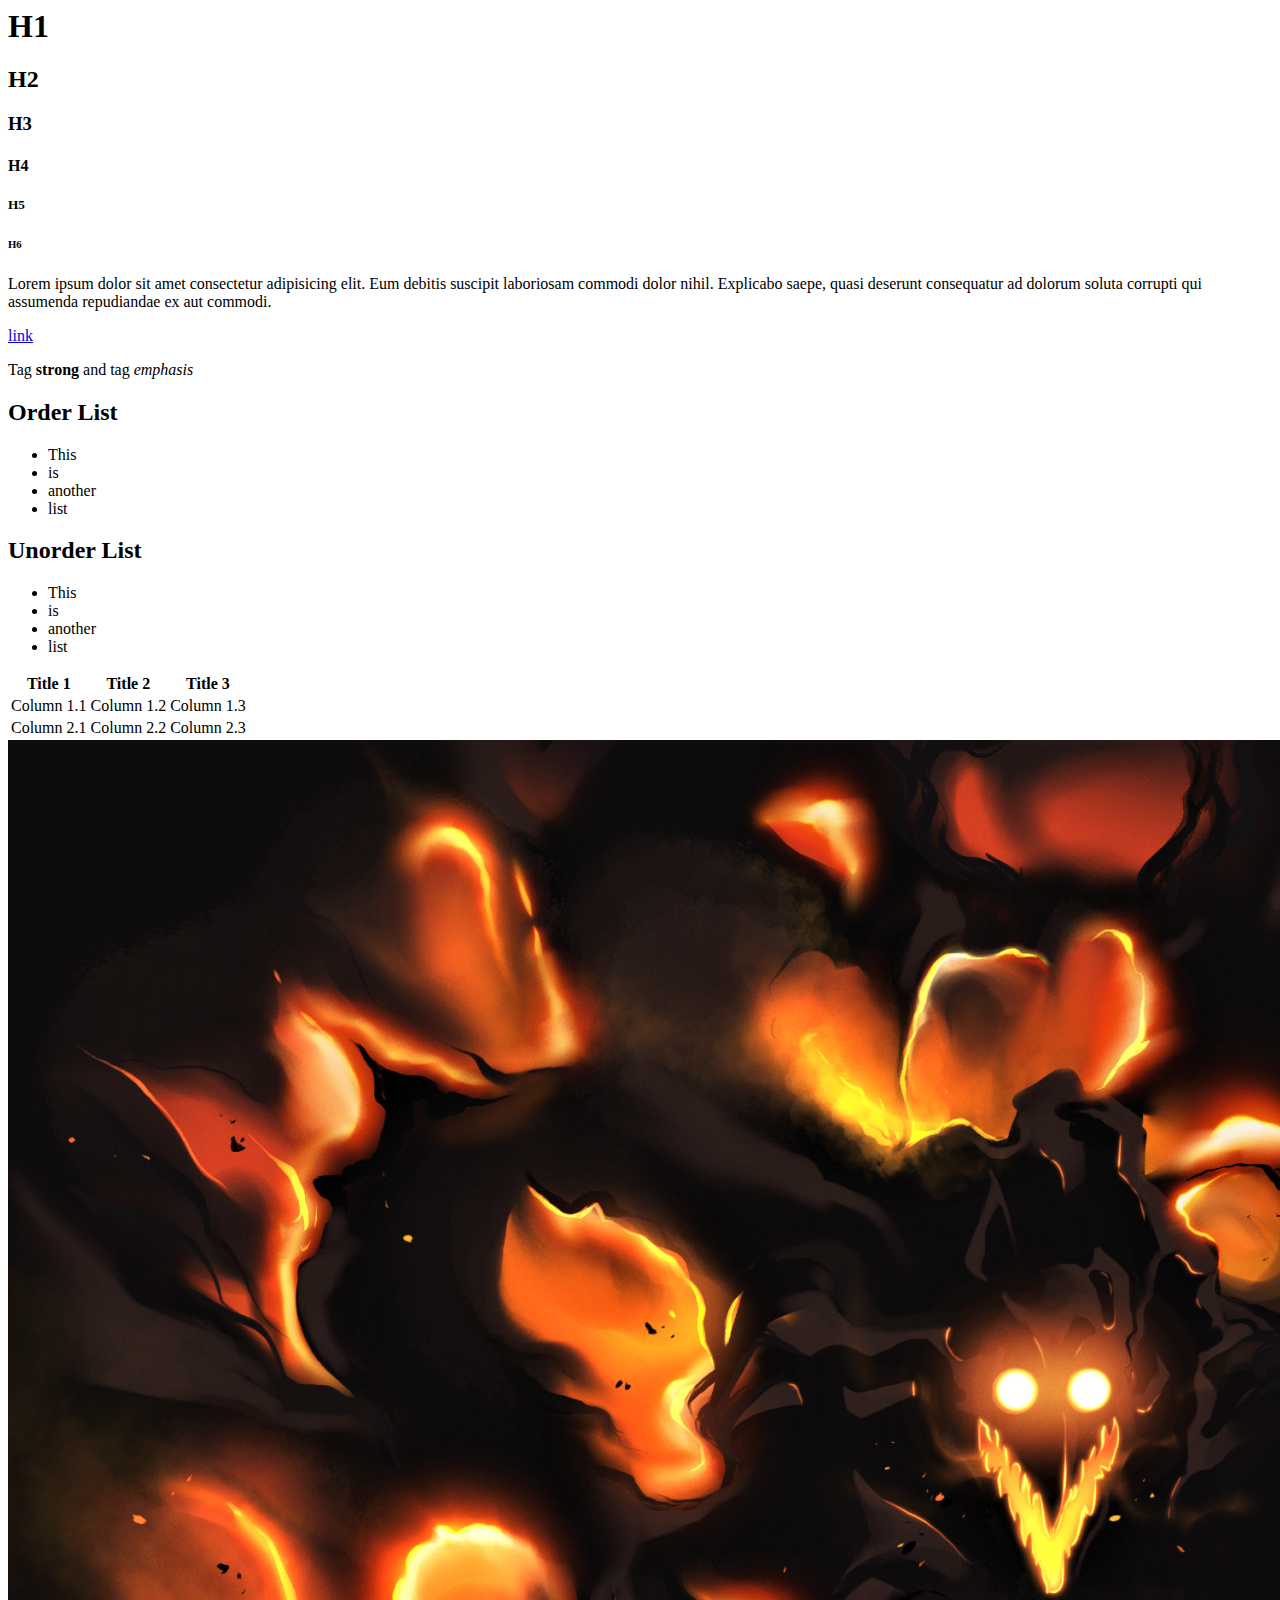
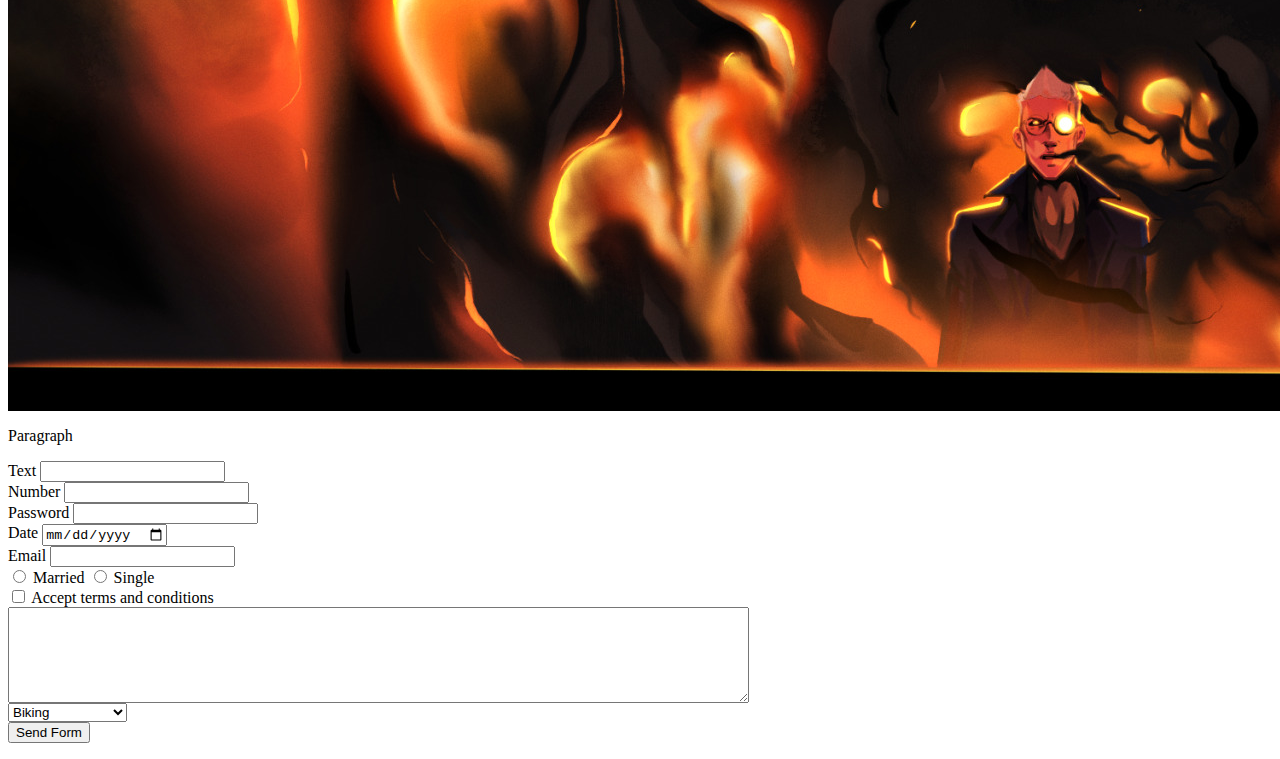
==== index.html @ f04dcd92 "new project" ====
<html:5>
    <head>
        <!DOCTYPE html>
        <html lang="en">
        <head>
            <meta charset="UTF-8">
            <meta http-equiv="X-UA-Compatible" content="IE=edge">
            <meta name="viewport" content="width=device-width, initial-scale=1.0">
            <title>HTML Pratice</title>
        </head>
        <body>
            
        </body>
        </html>    
    </head>
    <body>
        
        <h1>H1</h1>
        <h2>H2</h2>
        <h3>H3</h3>
        <h4>H4</h4>
        <h5>H5</h5>
        <h6>H6</h6>

        <P>
            Lorem ipsum dolor sit amet consectetur adipisicing elit. Eum debitis suscipit laboriosam commodi dolor nihil. Explicabo saepe, quasi deserunt consequatur ad dolorum soluta corrupti qui assumenda repudiandae ex aut commodi.

        </P>
        <a href="http://www.google.com" target="_blank">link</a>

        <p>

            Tag <strong>strong</strong> and tag <em>emphasis</em>
        </p>

        <h2>Order List</h2>
        <ul>
            <li>This</li>
            <li>is</li>
            <li>another</li>
            <li>list</li>
            
        </ul>
        <h2>Unorder List</h2>
        <ul>
            <li>This</li>
            <li>is</li>
            <li>another</li>
            <li>list</li>
            
        </ul>
        
        <table>
            <thead>
                <tr>
                <th>
                    Title 1
                </th>
                <th>
                    Title 2
                </th>
                <th>
                    Title 3
                </th>
                </tr>
            </thead>
            <tr>
                <td>
                    Column 1.1
                </td>
                <td>
                    Column 1.2
                </td>
                <td>
                    Column 1.3
                </td>
                </tr>
                <tr>
                    <td>
                        Column 2.1
                    </td>
                    <td>
                        Column 2.2
                    </td>
                    <td>
                        Column 2.3
                    </td>
                </tr>
            </table>

            <img src="images/percy.jpg" alt="percy">


            <div>
                <p>
                    Paragraph
                </p>
            </div>


            <form action="/action" method="post">
                <div>
                    <label for="text_input_id">Text</label>
                    <input id="text_input_id" type="text" name="text input" />
                </div>
                <div>
                    <label>Number</label>
                    <input type="numbers" name="number_input" />
                </div>
                <div>
                    <label>Password</label>
                    <input type="password" name="password_input" />
                </div>
            <div>
                <label>Date</label>
                <input type="date" name="date_input">
            </div>
            <div>
                <label>Email</label>
                <input type="email" name="email_input">
            </div>
            <div>
                <input type="radio" name="m or s"  value="Married" id="married_id">
                <label for="married_id">Married</label>
                <input type="radio" name="m or s"value="single" id="single_id">
                <label for="single_id">Single</label>
            </div>
            <input type="checkbox" name="terms" id="terms">
            <label for="terms">Accept terms and conditions</label>
            <div>
            <textarea name="comments" id="comments_area" cols="90" rows="6"></textarea>
            </div>
            <div>
                <select name="hobbies">
                    <option>Biking</option>
                    <option>Running</option>
                    <option>Watching Anime</option>
                    <option>Reading</option>
                </select>
            </div>
            <div>
                <!--<input type="submit" value="Send Form" />-->
                <button type="submit">Send Form</button>
            </div>
        </form>


    </body>
</html:5>
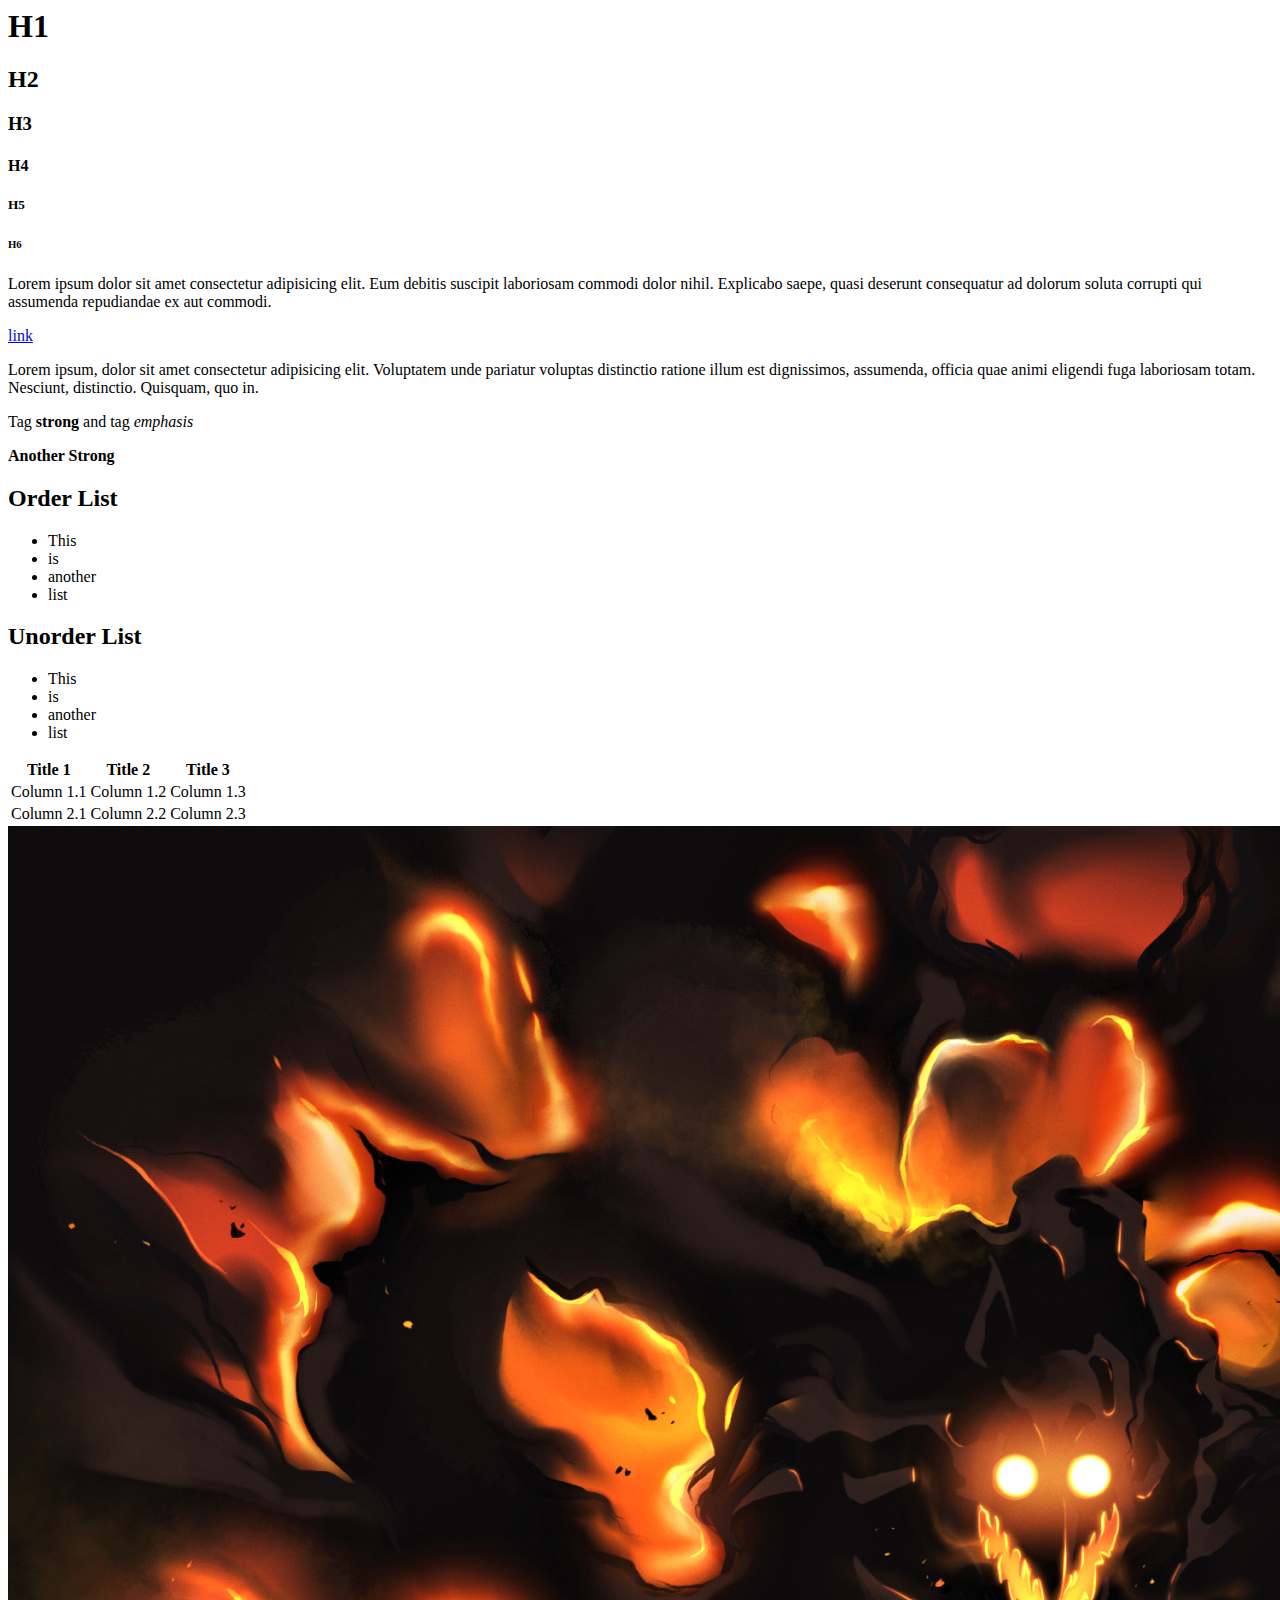
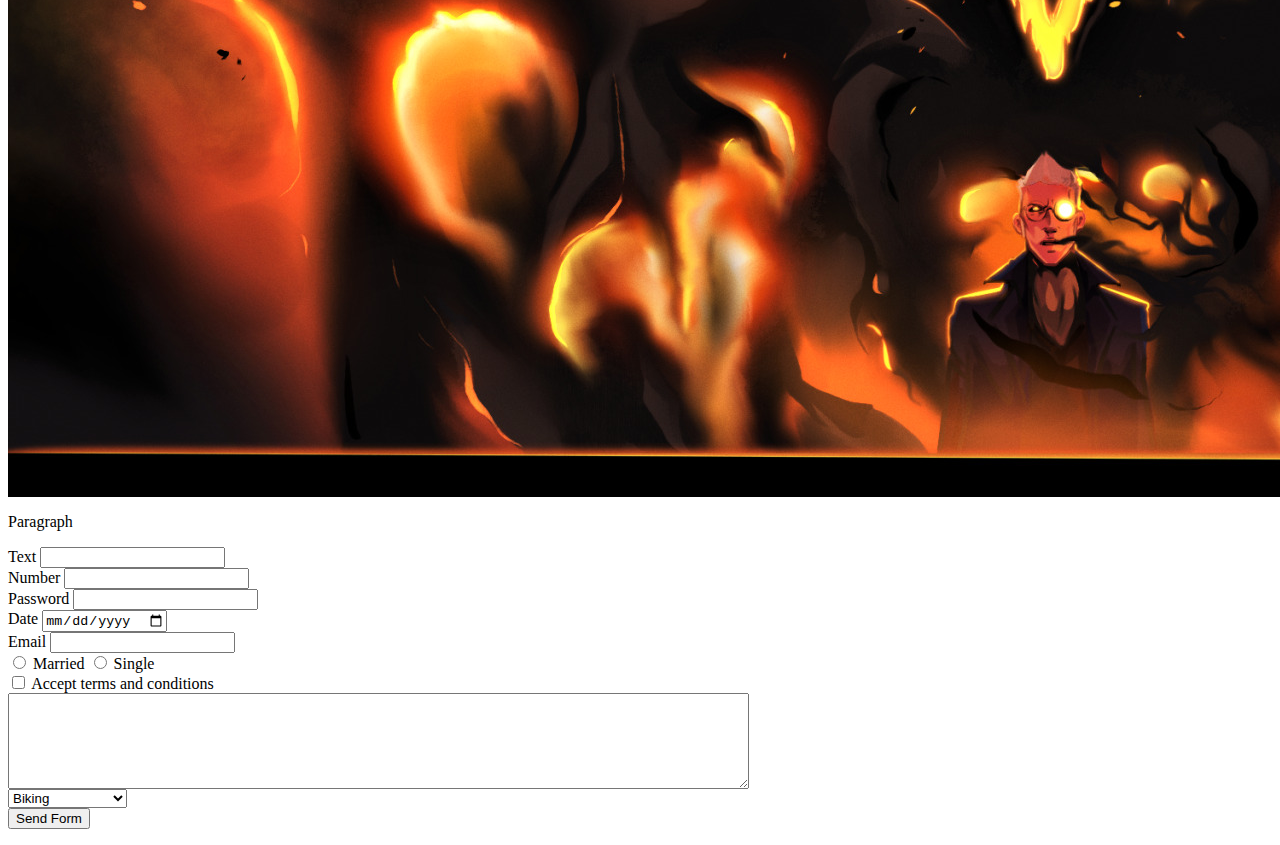
==== commit 34666ac8: "updated" ====
--- a/index.html
+++ b/index.html
@@ -7,6 +7,7 @@
             <meta http-equiv="X-UA-Compatible" content="IE=edge">
             <meta name="viewport" content="width=device-width, initial-scale=1.0">
             <title>HTML Pratice</title>
+            <link rel="stylesheet" href="intro/style.css">
         </head>
         <body>
             
@@ -15,25 +16,30 @@
     </head>
     <body>
         
-        <h1>H1</h1>
+        <h1 id="h1_id" class="h1_id">H1</h1>
         <h2>H2</h2>
         <h3>H3</h3>
         <h4>H4</h4>
         <h5>H5</h5>
         <h6>H6</h6>
 
-        <P>
+        <P class="paragraph">
             Lorem ipsum dolor sit amet consectetur adipisicing elit. Eum debitis suscipit laboriosam commodi dolor nihil. Explicabo saepe, quasi deserunt consequatur ad dolorum soluta corrupti qui assumenda repudiandae ex aut commodi.
 
         </P>
         <a href="http://www.google.com" target="_blank">link</a>
 
-        <p>
+        <p id="p="text-properties">
+            Lorem ipsum, dolor sit amet consectetur adipisicing elit. Voluptatem unde pariatur voluptas distinctio ratione illum est dignissimos, assumenda, officia quae animi eligendi fuga laboriosam totam. Nesciunt, distinctio. Quisquam, quo in.
 
+            <Div class="container">
+                <p>
+
+                </p>
             Tag <strong>strong</strong> and tag <em>emphasis</em>
         </p>
-
-        <h2>Order List</h2>
+        <strong>Another Strong</strong>
+        <h2 class="boarder_red">Order List</h2>
         <ul>
             <li>This</li>
             <li>is</li>
--- a/intro/style.css
+++ b/intro/style.css
@@ -0,0 +1,101 @@
+/*
+element {
+
+}
+*/
+.class {
+
+}
+*/
+
+*/
+h5 { /*element*/
+    color:blue;
+    border: 1px solid black
+}
+
+.boder_red { /*class="border_red"*/
+    border: 2px dotted red;
+}
+
+#p
+
+.paragraph {
+    border: 2px dotted red
+}
+
+#p{
+    text-emphasis-color: ;
+    text-decoration: double;
+}
+
+
+.h1_class {
+    color:blue;
+    border: 3px solid blue;
+}
+
+
+
+p strong{/*strong that is inside a paragraph*/
+        text-transform: uppercase;
+
+
+.container p{/*direct desendant*/
+    color: aqua;
+}
+
+h2.boarder_red { /*the element that is h2 AND class border_red*/
+    color:blueviolet;
+}
+
+input[type="text"]{
+    width: 400px;
+}
+input[type="number"]{
+    height: 45px;
+}
+input, textarea/*for both inputs and textareas*/ {
+    border: 3px solid magenta;
+}
+
+
+
+/*TEXT*/
+#text_properties {
+    text-align: center; /*;left, right, center, justify*/
+    text-decoration: underline; /*underline, line-though, none, overlines*/
+    font-style: italic; /*italic, normal*/
+    font-weight: bold;/*normal, bold, light, 100, 200, 300, 900*/
+    font-size: 35px;/*px ph vh vw*/
+}
+
+/*SIZE*/
+#size_properties {
+    background-color: gray;
+    width: 400px;
+    height: 50px;
+}
+/*BACKGROUND*/
+#background_properties {
+    width: 400px;
+    height: 600px;
+    border: 1px solid black
+
+    background-color aqua;
+    background-image: url(:../images/percy_small.jpg);
+    background-size: 100%;
+    background-repeat: no-repeat;
+}
+
+
+
+
+
+
+
+
+
+
+
+
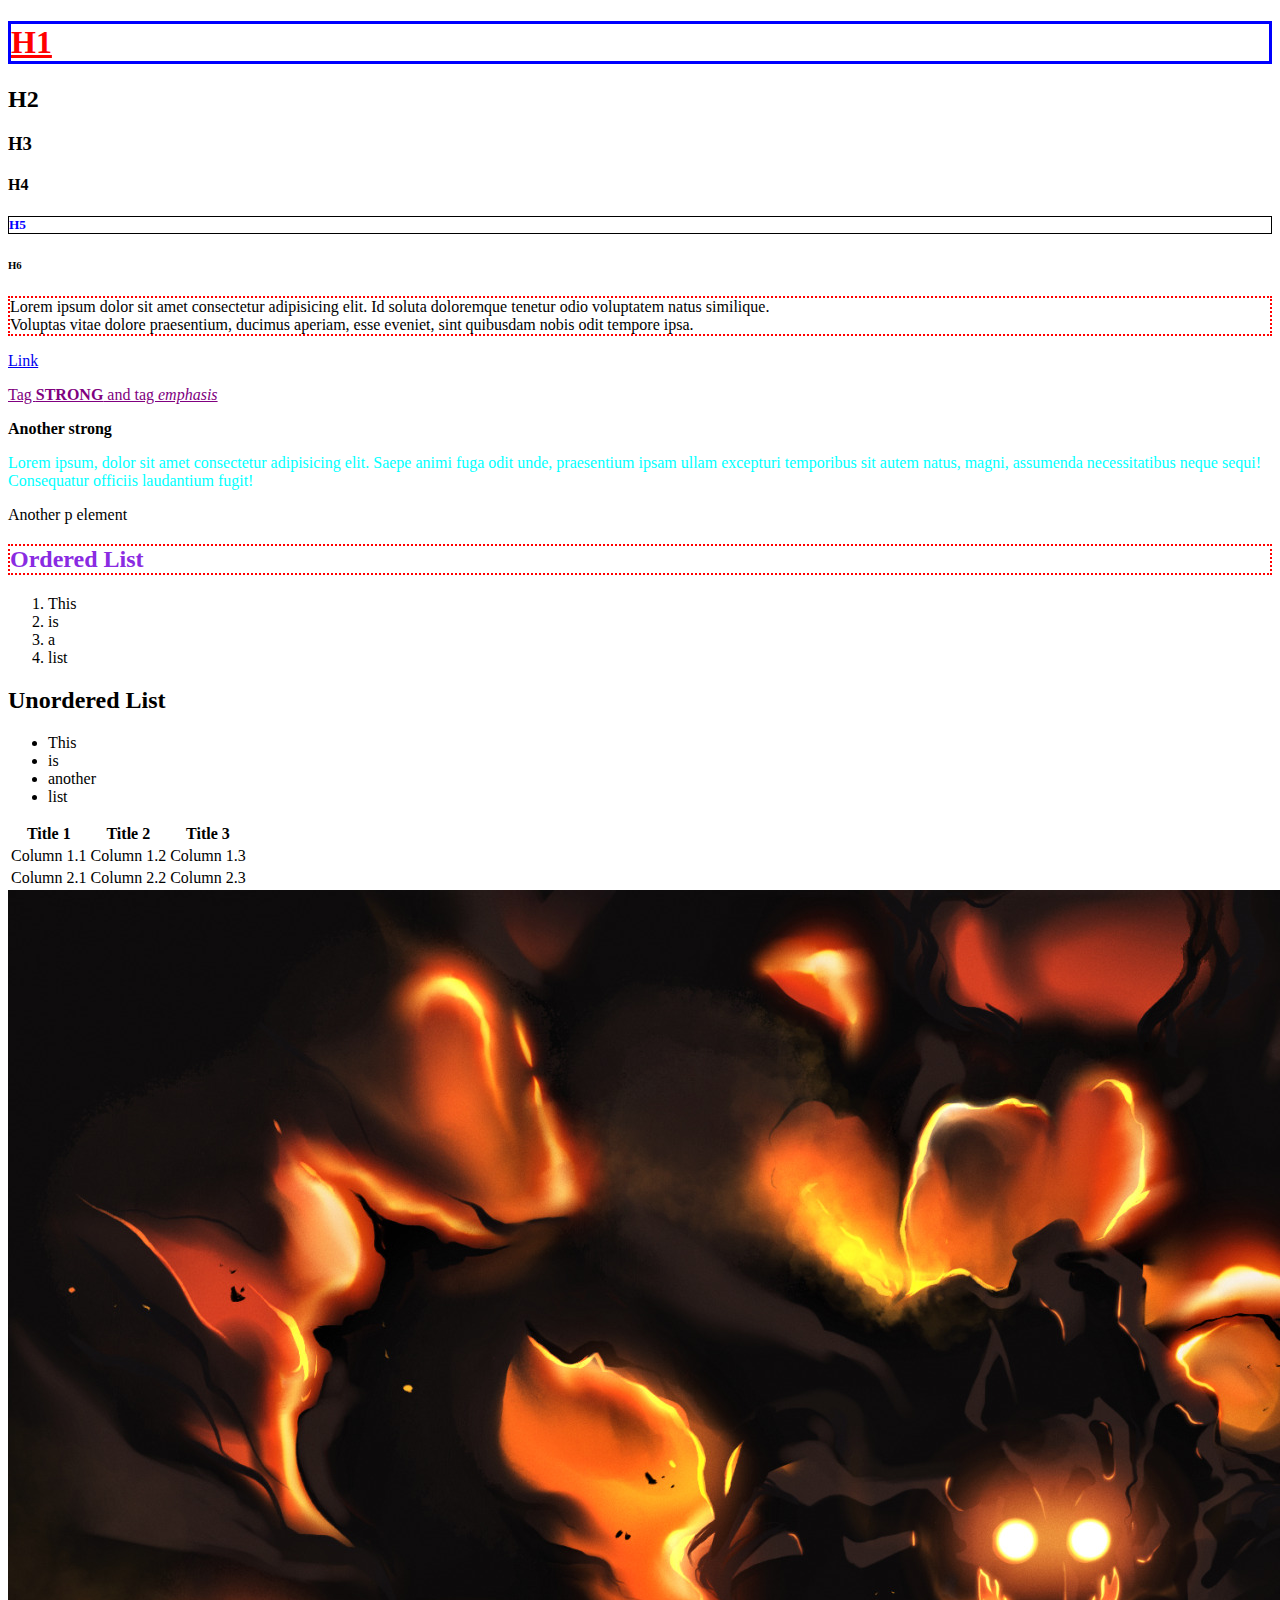
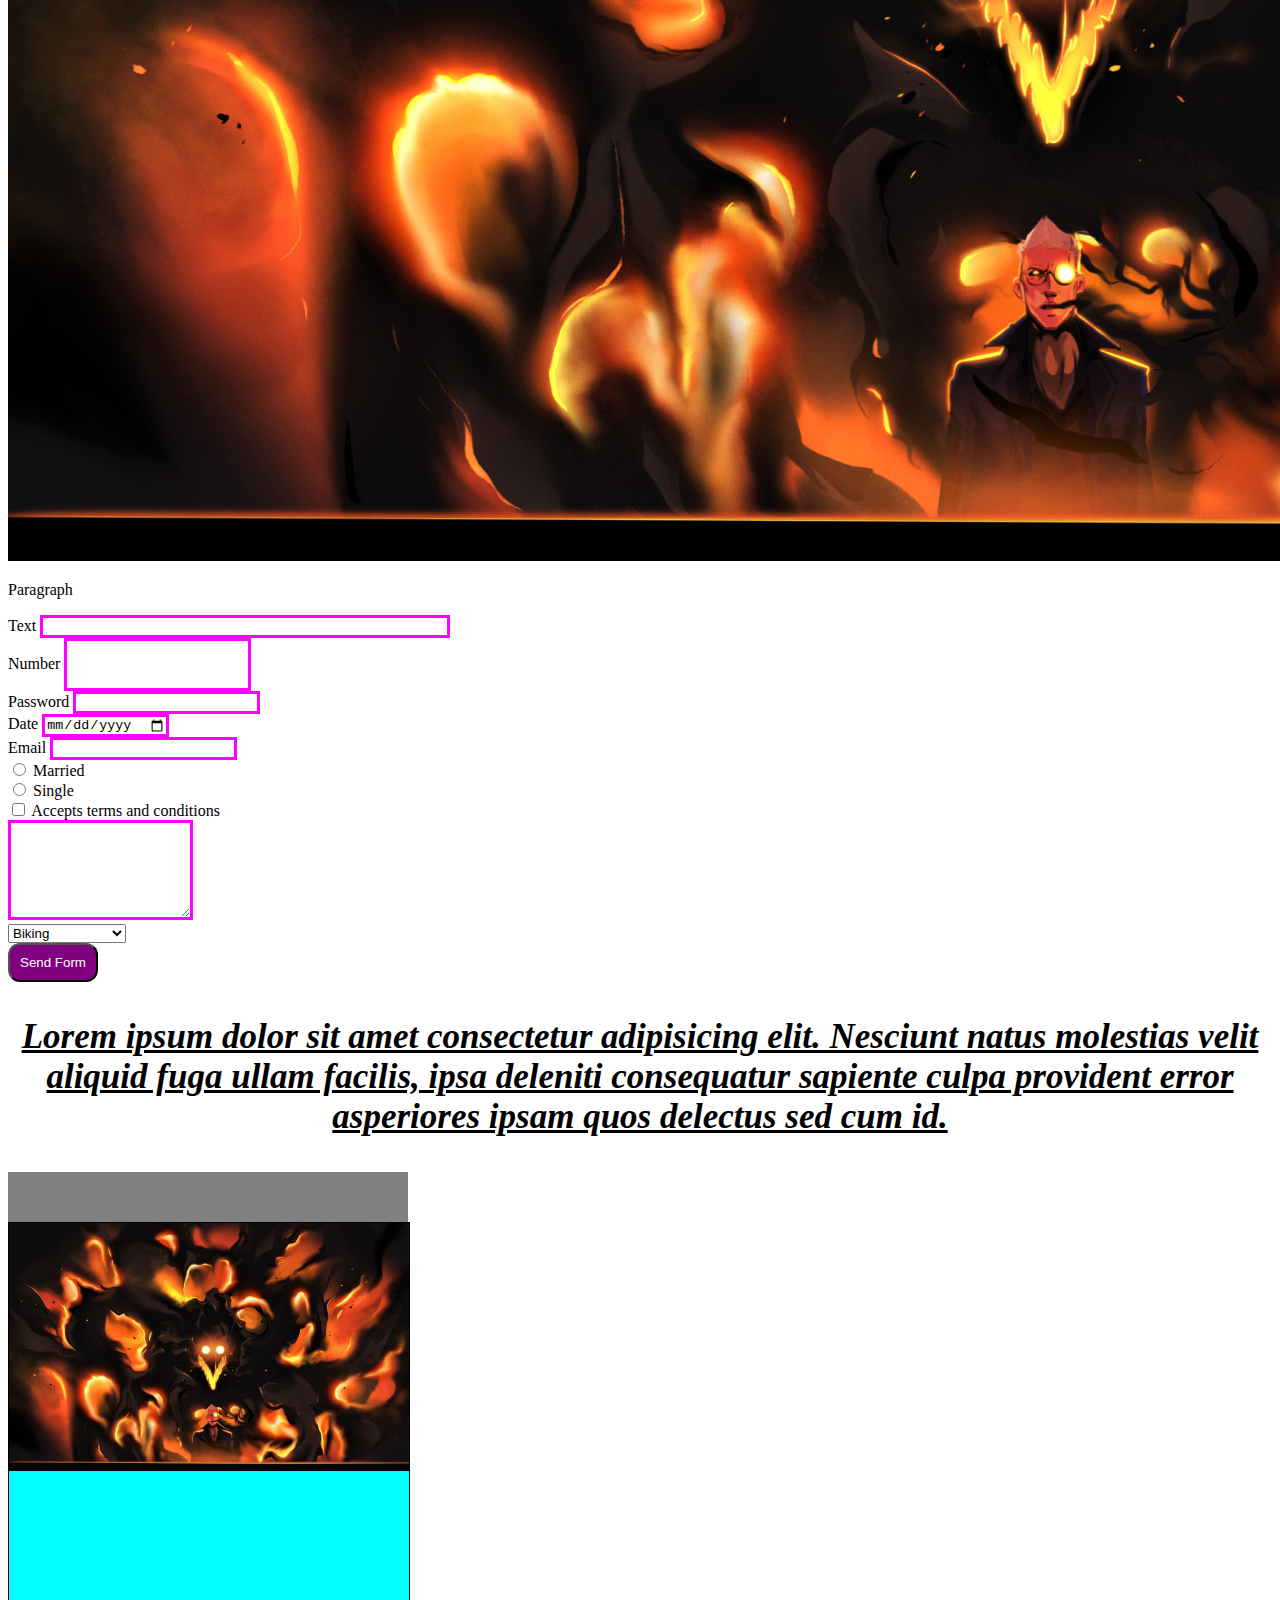
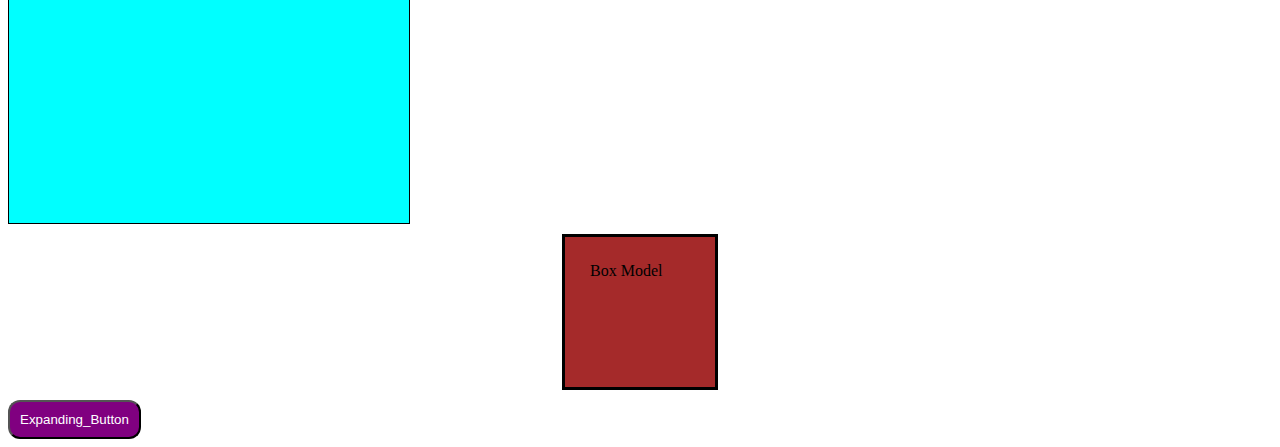
==== commit df94dd51: "1.1.3" ====
--- a/index.html
+++ b/index.html
@@ -1,64 +1,64 @@
-<html:5>
-    <head>
-        <!DOCTYPE html>
-        <html lang="en">
-        <head>
-            <meta charset="UTF-8">
-            <meta http-equiv="X-UA-Compatible" content="IE=edge">
-            <meta name="viewport" content="width=device-width, initial-scale=1.0">
-            <title>HTML Pratice</title>
-            <link rel="stylesheet" href="intro/style.css">
-        </head>
-        <body>
-            
-        </body>
-        </html>    
-    </head>
-    <body>
-        
-        <h1 id="h1_id" class="h1_id">H1</h1>
-        <h2>H2</h2>
-        <h3>H3</h3>
-        <h4>H4</h4>
-        <h5>H5</h5>
-        <h6>H6</h6>
+<!DOCTYPE html>
+<html lang="en">
+<head>
+    <meta charset="UTF-8">
+    <meta http-equiv="X-UA-Compatible" content="IE=edge">
+    <meta name="viewport" content="width=device-width, initial-scale=1.0">
+    <title>HTML Practice</title>
+    <link rel="stylesheet" href="intro/style.css"
+</head>
+<body>
+    
+    <h1 id="h1_id" class="h1_class">H1</h1>
+    <h2>H2</h2>
+    <h3>H3</h3>
+    <h4>H4</h4>
+    <h5>H5</h5>
+    <h6>H6</h6>
 
-        <P class="paragraph">
-            Lorem ipsum dolor sit amet consectetur adipisicing elit. Eum debitis suscipit laboriosam commodi dolor nihil. Explicabo saepe, quasi deserunt consequatur ad dolorum soluta corrupti qui assumenda repudiandae ex aut commodi.
+    <p class="border_red">
+        Lorem ipsum dolor sit amet consectetur adipisicing elit. Id soluta doloremque tenetur odio voluptatem natus similique. <br> Voluptas vitae dolore praesentium, ducimus aperiam, esse eveniet, sint quibusdam nobis odit tempore ipsa.
+    </p>
 
-        </P>
-        <a href="http://www.google.com" target="_blank">link</a>
+    <a href="http://google.com" target="_blank">Link</a>
 
-        <p id="p="text-properties">
-            Lorem ipsum, dolor sit amet consectetur adipisicing elit. Voluptatem unde pariatur voluptas distinctio ratione illum est dignissimos, assumenda, officia quae animi eligendi fuga laboriosam totam. Nesciunt, distinctio. Quisquam, quo in.
+    <p id="p">
+        Tag <strong>strong</strong> and tag <em>emphasis</em>
+    </p>
 
-            <Div class="container">
-                <p>
+    <strong>Another strong</strong>
 
-                </p>
-            Tag <strong>strong</strong> and tag <em>emphasis</em>
+    <div class="container">
+        <p>
+            Lorem ipsum, dolor sit amet consectetur adipisicing elit. Saepe animi fuga odit unde, praesentium ipsam ullam excepturi temporibus sit autem natus, magni, assumenda necessitatibus neque sequi! Consequatur officiis laudantium fugit!
         </p>
-        <strong>Another Strong</strong>
-        <h2 class="boarder_red">Order List</h2>
-        <ul>
-            <li>This</li>
-            <li>is</li>
-            <li>another</li>
-            <li>list</li>
-            
-        </ul>
-        <h2>Unorder List</h2>
-        <ul>
-            <li>This</li>
-            <li>is</li>
-            <li>another</li>
-            <li>list</li>
-            
-        </ul>
-        
-        <table>
-            <thead>
-                <tr>
+        <div>
+            <p>
+                Another p element
+            </p>
+        </div>
+    </div>
+
+
+    <h2 class="border_red">Ordered List</h2>
+    <ol>
+        <li>This</li>
+        <li>is</li>
+        <li>a</li>
+        <li>list</li>
+    </ol>
+
+    <h2>Unordered List</h2>
+    <ul>
+        <li>This</li>
+        <li>is</li>
+        <li>another</li>
+        <li>list</li>
+    </ul>
+
+    <table>
+        <thead>
+            <tr>
                 <th>
                     Title 1
                 </th>
@@ -68,8 +68,9 @@
                 <th>
                     Title 3
                 </th>
-                </tr>
-            </thead>
+            </tr>
+        </thead>
+        <tbody>
             <tr>
                 <td>
                     Column 1.1
@@ -80,76 +81,87 @@
                 <td>
                     Column 1.3
                 </td>
-                </tr>
-                <tr>
-                    <td>
-                        Column 2.1
-                    </td>
-                    <td>
-                        Column 2.2
-                    </td>
-                    <td>
-                        Column 2.3
-                    </td>
-                </tr>
-            </table>
+            </tr>
+            <tr>
+                <td>
+                    Column 2.1
+                </td>
+                <td>
+                    Column 2.2
+                </td>
+                <td>
+                    Column 2.3
+                </td>
+            </tr>
+        </tbody>
+    </table>
 
-            <img src="images/percy.jpg" alt="percy">
+    <img src="images/percy.jpg    " alt="percy">
 
+    <div>
+        <p>
+            Paragraph
+        </p>
+    </div>
 
-            <div>
-                <p>
-                    Paragraph
-                </p>
-            </div>
+    <form action="/action" method="post">
+        <div>
+            <label for="text_input_id">Text</label>
+            <input id="text_input_id" type="text" name="text_input" required />
+        </div>
+        <div>
+            <label>Number</label>
+            <input type="number" name="numberinput" />
+        </div>
+        <div>
+            <label>Password</label>
+            <input type="password" name="password_input" />
+        </div>
+        <div>
+            <label>Date</label>
+            <input type="date" name="date_input" />
+        </div>
+        <div>
+            <label>Email</label>
+            <input type="email" name="email_input" />
+        </div>
+        <div>
+            <input type="radio" name="m_or_s" value="married" id="married_id">
+            <label for="married_id">Married</label><br>
+            <input type="radio" name="m_or_s" value="single" id="single_id">
+            <label for="single_id">Single</label>
+        </div>
+        <div>
+            <input type="checkbox" name="terms" id="terms_id">
+            <label for="terms_id">Accepts terms and conditions</label>
+        <div>
+        <div>
+            <textarea name="comments" cols="20" rows="6"></textarea>
+        </div>
+        <div>
+            <select name="hobbies">
+                <option>Biking</option>
+                <option>Running</option>
+                <option>Watching anime</option>
+                <option>Reading</option>
+            </select>
+        </div>
+        <div>
+            <!--<input type="submit" value="Send Form" />-->
+            <button type="submit">Send Form</button>
+        </div>
+    </form>
+    <p id="text_properties">
+        Lorem ipsum dolor sit amet consectetur adipisicing elit. Nesciunt natus molestias velit aliquid fuga ullam facilis, ipsa deleniti consequatur sapiente culpa provident error asperiores ipsam quos delectus sed cum id.
+    </p>
+    <div id="size_properties">
 
+    </div>
+    <div id="background_properties">
+        </div>
+        <div id="box_model">Box Model</div>
 
-            <form action="/action" method="post">
-                <div>
-                    <label for="text_input_id">Text</label>
-                    <input id="text_input_id" type="text" name="text input" />
-                </div>
-                <div>
-                    <label>Number</label>
-                    <input type="numbers" name="number_input" />
-                </div>
-                <div>
-                    <label>Password</label>
-                    <input type="password" name="password_input" />
-                </div>
-            <div>
-                <label>Date</label>
-                <input type="date" name="date_input">
-            </div>
-            <div>
-                <label>Email</label>
-                <input type="email" name="email_input">
-            </div>
-            <div>
-                <input type="radio" name="m or s"  value="Married" id="married_id">
-                <label for="married_id">Married</label>
-                <input type="radio" name="m or s"value="single" id="single_id">
-                <label for="single_id">Single</label>
-            </div>
-            <input type="checkbox" name="terms" id="terms">
-            <label for="terms">Accept terms and conditions</label>
-            <div>
-            <textarea name="comments" id="comments_area" cols="90" rows="6"></textarea>
-            </div>
-            <div>
-                <select name="hobbies">
-                    <option>Biking</option>
-                    <option>Running</option>
-                    <option>Watching Anime</option>
-                    <option>Reading</option>
-                </select>
-            </div>
-            <div>
-                <!--<input type="submit" value="Send Form" />-->
-                <button type="submit">Send Form</button>
-            </div>
-        </form>
-
-
-    </body>
-</html:5>+    <div>
+        <button>Expanding_Button</button>
+</body>
+</html>--- a/intro/style.css
+++ b/intro/style.css
@@ -1,73 +1,67 @@
 /*
 element {
-
 }
-*/
 .class {
-
+}
+#id {
 }
 */
 
-*/
 h5 { /*element*/
-    color:blue;
-    border: 1px solid black
+    color: blue;
+    border: 1px solid black;
 }
 
-.boder_red { /*class="border_red"*/
+.border_red { /*class="border_red"*/
     border: 2px dotted red;
 }
 
-#p
-
-.paragraph {
-    border: 2px dotted red
+#p { /*id = "p"*/
+    text-decoration: underline;
+    color: purple;
 }
 
-#p{
-    text-emphasis-color: ;
-    text-decoration: double;
+#h1_id { /*id*/
+    color: red;
+    text-decoration: underline;
 }
 
-
-.h1_class {
-    color:blue;
+.h1_class { /*class*/
+    color: blue;
     border: 3px solid blue;
 }
 
+p strong { /*strong that is inside a paragraph*/
+   text-transform: uppercase; 
+}
 
-
-p strong{/*strong that is inside a paragraph*/
-        text-transform: uppercase;
-
-
-.container p{/*direct desendant*/
+.container > p { /*direct descendent*/
     color: aqua;
 }
 
-h2.boarder_red { /*the element that is h2 AND class border_red*/
+h2.border_red { /*the element that is h2 AND has class border_red*/
     color:blueviolet;
 }
 
-input[type="text"]{
+input[type="text"] {
     width: 400px;
 }
-input[type="number"]{
+
+input[type="number"] {
     height: 45px;
 }
-input, textarea/*for both inputs and textareas*/ {
+
+input, textarea { /*for both inputs and textareas*/
     border: 3px solid magenta;
 }
 
-
-
 /*TEXT*/
 #text_properties {
-    text-align: center; /*;left, right, center, justify*/
-    text-decoration: underline; /*underline, line-though, none, overlines*/
+    text-align: center; /*left, right, center, justify*/
+    text-decoration: underline; /*underline, line-through, none, overline*/
     font-style: italic; /*italic, normal*/
-    font-weight: bold;/*normal, bold, light, 100, 200, 300, 900*/
-    font-size: 35px;/*px ph vh vw*/
+    font-weight: bold; /*normal, bold, light, 100, 200, 300, 900*/
+    font-size: 35px; /*px pt vh vw*/
 }
 
 /*SIZE*/
@@ -76,26 +70,37 @@
     width: 400px;
     height: 50px;
 }
+
 /*BACKGROUND*/
 #background_properties {
     width: 400px;
     height: 600px;
-    border: 1px solid black
+    border: 1px solid black;
 
-    background-color aqua;
-    background-image: url(:../images/percy_small.jpg);
+    background-color: aqua;
+    background-image: url("../images/percy_small.jpg");
     background-size: 100%;
     background-repeat: no-repeat;
 }
+#box_model {
+    width: 100px;
+    height: 100px;
+    background-color: brown;
 
+    padding: 25px;
+    margin: 10px auto;
+    border: 3px solid black;
+}
+button{
+    background-color: purple;
+    color: white;
+    padding: 10px;
+    border-radius: 12px;
+}
 
-
-
-
-
-
-
-
-
-
-
+button:hover{
+    background-color: black;
+    color: purple;
+    padding: 25px;
+    border-radius: 12px;
+}